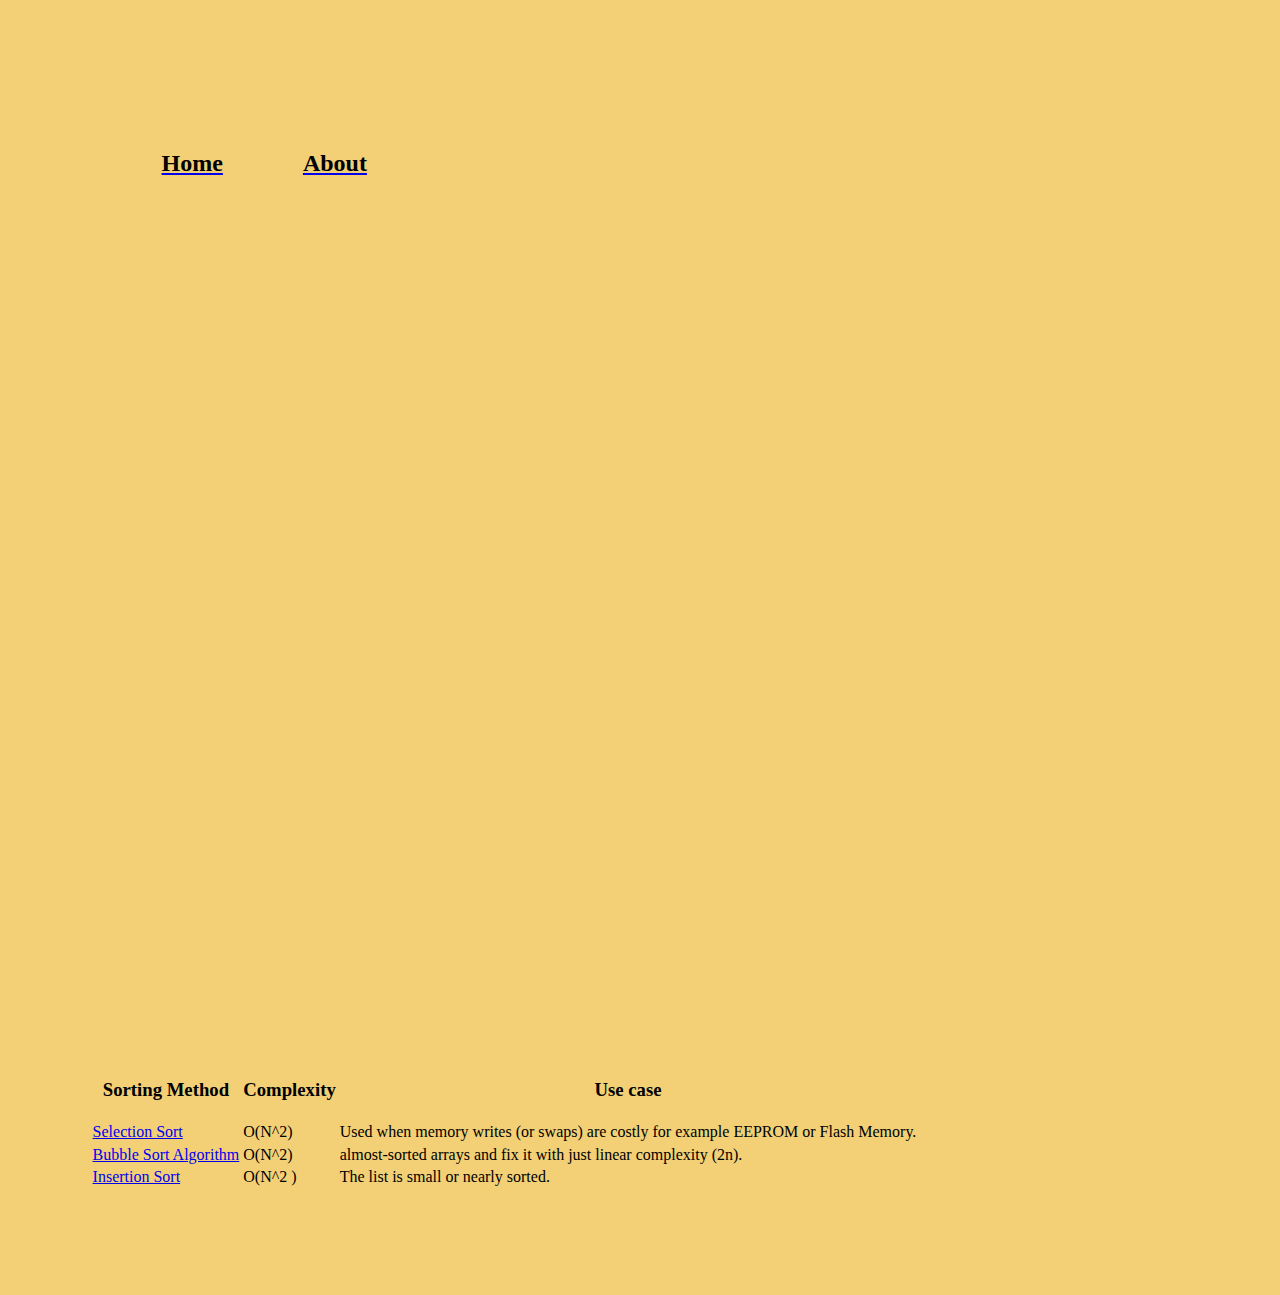
==== famf/templates/about.html @ b6cd711e "Updates to fix pipeline between frontend and Flask, tested working locally" ====
<!DOCTYPE html>
<html lang="en">
<head>
    <meta charset="utf-8">
    <title>Responsive Video</title>
    <meta name="about" content="">

        <!-- external CSS link -->
		<link rel="stylesheet" href="../static/css/about/normalize.css">
		<link rel="stylesheet" href="../static/css/about/style.css">
</head>
    <body>

        <header>
            <nav>
                <ul>
                    <a href="home"><li class="link"><h2>Home</h2></li></a>	
                    <a href="about"><h2><li class="link">About</li></h2></a>
                </ul>
            </nav>
        </header>
        
        <iframe width="1241" height="698" src="https://www.youtube.com/embed/0ae2q700NNc?autoplay=1" title="256(?) Sorting Algorithms in 3 Hours (feat. ArrayV Has a Mental Breakdown)" frameborder="0" allow="accelerometer; autoplay; clipboard-write; encrypted-media; gyroscope; picture-in-picture; web-share" referrerpolicy="strict-origin-when-cross-origin" allow="autoplay; encrypted-media" allowfullscreen></iframe>
    
        <p>
            <table>
                <tr> <!--table row-->
                    <th><h3>Sorting Method</h3></th>    <th><h3>Complexity</h3></th>   <th><h3>Use case</h3></th>
                </tr>
                
                <tr><!--table row -->
                    <!--cell-->
                    <td><a class="link" href="https://www.geeksforgeeks.org/selection-sort-algorithm-2/">Selection Sort</a></th></td>
                    <td>O(N^2)</td>
                    <td>Used when memory writes (or swaps) are costly for example EEPROM or Flash Memory.</td>
                </tr>
                
                <tr>
                    <td><a class="link" href="https://www.geeksforgeeks.org/bubble-sort-algorithm/">Bubble Sort Algorithm</a></td>
                    <td>O(N^2)</td>
                    <td>almost-sorted arrays and fix it with just linear complexity (2n).</td>
                </tr>

                <tr>
                    <td><a class="link" href="https://www.geeksforgeeks.org/insertion-sort-algorithm/">Insertion Sort </a></td>
                    <td>O(N^2 )</td>
                    <td>The list is small or nearly sorted.</td>
                </tr>

            </table>
        </p>
    </body>
</html>
---- famf/static/css/about/style.css ----
/******************************************
/* CSS
/*******************************************/

/* Box Model Hack */
*{
  box-sizing: border-box;
}

/******************************************
/* LAYOUT
/*******************************************/
iframe  {
            
  width: 100%;  /* as  wide as is at can be*/
  height: 50em; 
}

body{
  background-color: rgb(243, 208, 118);
  margin: 5%;
  padding: 2%;
}

header nav { 
  display: flex;
justify-content: space-between;
align-items: center;
padding: 0  ;
margin: 0 ; 

}

nav ul{
  list-style-type: none;
  display:flex;
  align-items: center;
}

nav ul li {
  padding: 1em 2em;
  color: black;
}

nav ul li a:visited{
  color: black;
}

video {
  width: 100vw; /* Take up the entire width of the viewport */
  height: auto; 
}


/******************************************
/* ADDITIONAL STYLES
/*******************************************/
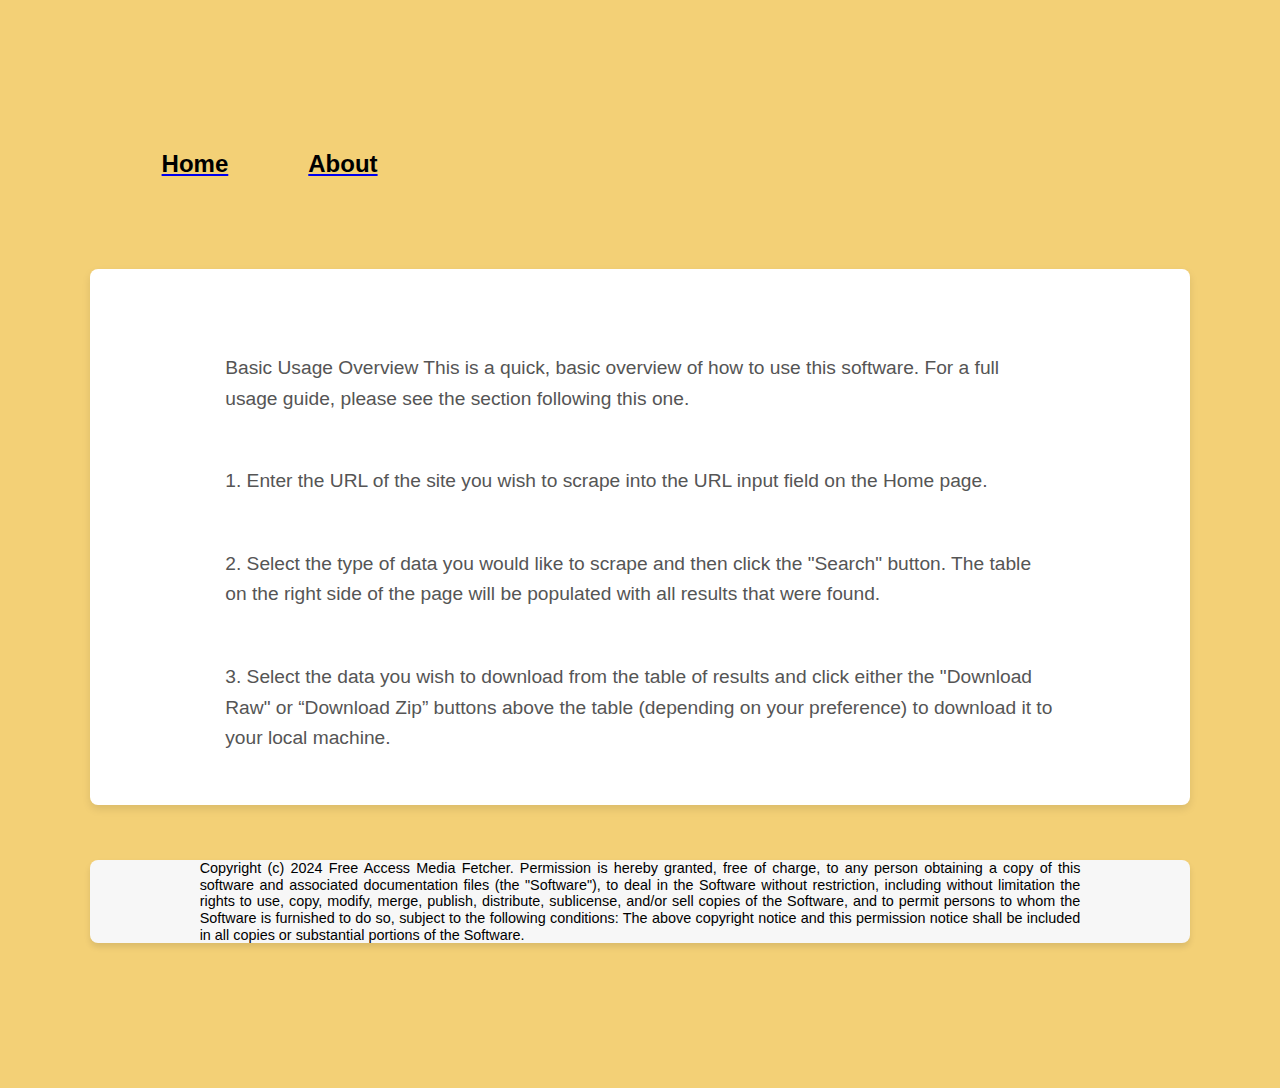
==== commit 8839a090: "front end update" ====
--- a/famf/templates/about.html
+++ b/famf/templates/about.html
@@ -2,7 +2,7 @@
 <html lang="en">
 <head>
     <meta charset="utf-8">
-    <title>Responsive Video</title>
+    <title>About Free Access Media Fetcher</title>
     <meta name="about" content="">
 
         <!-- external CSS link -->
@@ -10,7 +10,6 @@
 		<link rel="stylesheet" href="../static/css/about/style.css">
 </head>
     <body>
-
         <header>
             <nav>
                 <ul>
@@ -20,34 +19,39 @@
             </nav>
         </header>
         
-        <iframe width="1241" height="698" src="https://www.youtube.com/embed/0ae2q700NNc?autoplay=1" title="256(?) Sorting Algorithms in 3 Hours (feat. ArrayV Has a Mental Breakdown)" frameborder="0" allow="accelerometer; autoplay; clipboard-write; encrypted-media; gyroscope; picture-in-picture; web-share" referrerpolicy="strict-origin-when-cross-origin" allow="autoplay; encrypted-media" allowfullscreen></iframe>
     
-        <p>
-            <table>
-                <tr> <!--table row-->
-                    <th><h3>Sorting Method</h3></th>    <th><h3>Complexity</h3></th>   <th><h3>Use case</h3></th>
-                </tr>
-                
-                <tr><!--table row -->
-                    <!--cell-->
-                    <td><a class="link" href="https://www.geeksforgeeks.org/selection-sort-algorithm-2/">Selection Sort</a></th></td>
-                    <td>O(N^2)</td>
-                    <td>Used when memory writes (or swaps) are costly for example EEPROM or Flash Memory.</td>
-                </tr>
-                
-                <tr>
-                    <td><a class="link" href="https://www.geeksforgeeks.org/bubble-sort-algorithm/">Bubble Sort Algorithm</a></td>
-                    <td>O(N^2)</td>
-                    <td>almost-sorted arrays and fix it with just linear complexity (2n).</td>
-                </tr>
+        <section class="s1">
+         <p class="p0">
+            Basic Usage Overview
+            This is a quick, basic overview of how to use this software. For a full usage guide, please see the
+            section following this one.
+         </p>
+         <p class="p1">
+            1. Enter the URL of the site you wish to scrape into the URL input field on the Home page.
+         </p>
+         <p class=" = p2">
+            2. Select the type of data you would like to scrape and then click the "Search" button. The
+               table on the right side of the page will be populated with all results that were found.
+         </p>
 
-                <tr>
-                    <td><a class="link" href="https://www.geeksforgeeks.org/insertion-sort-algorithm/">Insertion Sort </a></td>
-                    <td>O(N^2 )</td>
-                    <td>The list is small or nearly sorted.</td>
-                </tr>
+         <p class="p3">
+            3. Select the data you wish to download from the table of results and click either the
+            "Download Raw" or “Download Zip” buttons above the table (depending on your
+            preference) to download it to your local machine.
+         </p>
+         </section>
 
-            </table>
-        </p>
+        <section class="s2" id="foot">
+            <p class="p2">
+                Copyright (c) 2024 Free Access Media Fetcher.
+
+                Permission is hereby granted, free of charge, to any person obtaining a copy of this software and associated documentation files (the "Software"), to deal in the Software without restriction, including without limitation the rights to use, copy, modify, merge, publish, distribute, sublicense, and/or sell copies of the Software, and to permit persons to whom the Software is furnished to do so, subject to the following conditions:
+
+                The above copyright notice and this permission notice shall be included in all copies or substantial portions of the Software.
+
+            </p>
+        </section>
+       
     </body>
+
 </html>--- a/famf/static/css/about/style.css
+++ b/famf/static/css/about/style.css
@@ -3,55 +3,97 @@
 /*******************************************/
 
 /* Box Model Hack */
-*{
-  box-sizing: border-box;
+* {
+    box-sizing: border-box;
 }
 
 /******************************************
 /* LAYOUT
 /*******************************************/
-iframe  {
-            
-  width: 100%;  /* as  wide as is at can be*/
-  height: 50em; 
+iframe {
+    width: 100%;
+    height: 50em;
 }
 
-body{
-  background-color: rgb(243, 208, 118);
-  margin: 5%;
-  padding: 2%;
+body {
+    background-color: rgb(243, 208, 118);
+    margin: 5%;
+    padding: 2%;
+    font-family: Arial, sans-serif;
 }
 
-header nav { 
-  display: flex;
-justify-content: space-between;
-align-items: center;
-padding: 0  ;
-margin: 0 ; 
-
+header nav {
+    display: flex;
+    justify-content: space-between;
+    align-items: center;
+    padding: 0;
+    margin: 0;
 }
 
-nav ul{
-  list-style-type: none;
-  display:flex;
-  align-items: center;
+nav ul {
+    list-style-type: none;
+    display: flex;
+    align-items: center;
 }
 
-nav ul li {
-  padding: 1em 2em;
-  color: black;
+    nav ul li {
+        padding: 1em 2em;
+        color: black;
+    }
+
+        nav ul li a:visited {
+            color: black;
+        }
+
+section.s1 {
+    background-color: #fff;
+    border-radius: 8px;
+    padding: 2em;
+    margin: 2em 0;
+    box-shadow: 0 4px 8px rgba(0, 0, 0, 0.1);
 }
 
-nav ul li a:visited{
-  color: black;
+    section.s1 h2 {
+        font-size: 1.8em;
+        color: #333;
+        margin-bottom: 1em;
+        text-align: center;
+    }
+
+    section.s1 p {
+        font-size: 1.2em;
+        color: #555;
+        line-height: 1.6;
+        margin-bottom: 1em;
+    }
+
+    section.s1 ol {
+        margin-left: 1.5em;
+    }
+
+    section.s1 li {
+        margin-bottom: 0.5em;
+    }
+
+/* Footer Section Styling */
+section.s2 {
+    font-size: 0.9em;
+    color: black;
+    margin-top: 4em;
+    margin-bottom:5%;
+    padding: 4 em;
+    background-color: #f7f7f7;
+    border-radius: 8px;
+    margin-top: 1em;
+    box-shadow: 0 4px 6px rgba(0, 0, 0, 0.1);
+    text-align: justify;
 }
 
-video {
-  width: 100vw; /* Take up the entire width of the viewport */
-  height: auto; 
+p{ margin-top: 5%;
+    margin-bottom :5%;
+    margin-left:10%;
+    margin-right:10%;
 }
 
-
-/******************************************
-/* ADDITIONAL STYLES
-/*******************************************/
+p.s2 {    margin-top :15%;
+}
